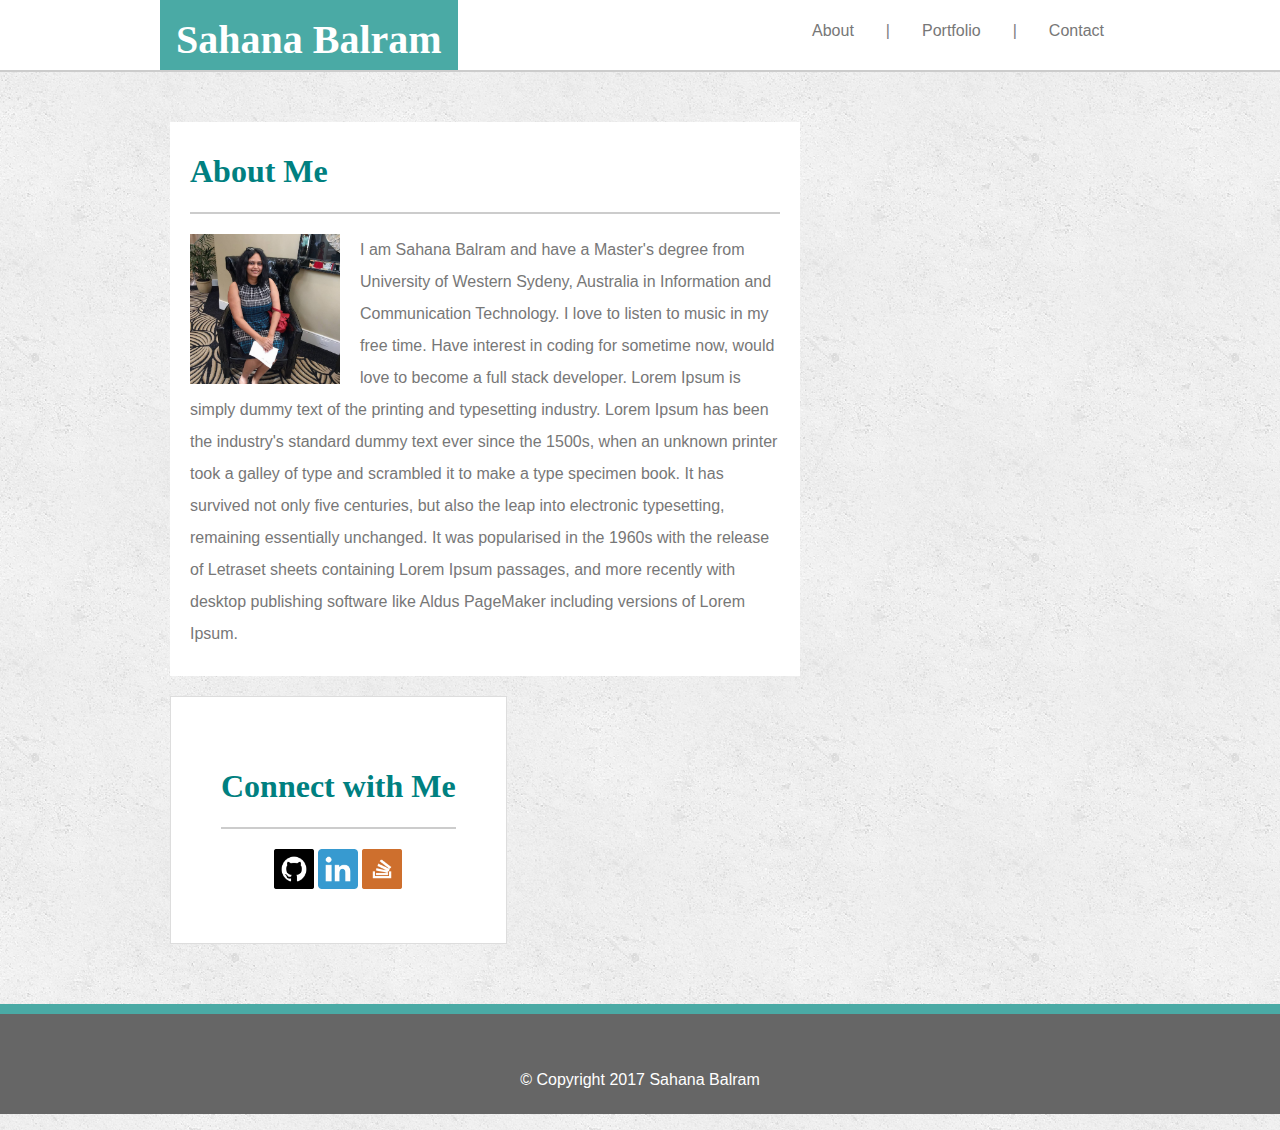
==== index.html @ df54266a "Fix minor formatting" ====
<!DOCTYPE html>
<html>

<head>
    <title>Sahana's Portfolio</title>
    <link rel="stylesheet" type="text/css" href="assests/css/reset.css">
    <link rel="stylesheet" type="text/css" href="assets/css/style.css">
</head>

<body>
    <nav>
        <div class="nav-container">
            <div class="main-name">
                <h1>Sahana Balram</h1>
            </div>
            <div class="navbar">
                <ul>
                    <li><a href="index.html">About</a></li>
                    <li id="seperator">|</li>
                    <li><a href="portfolio.html">Portfolio</a></li>
                    <li id="seperator">|</li>
                    <li id="end"><a href="contact.html">Contact</a></li>
                </ul>

            </div>
        </div>
    </nav>
    <div class="container">
        <div class="space"></div>
        <div class="content">
            <div class="main">
                <div class="main-bio">
                    <h1>About Me</h1>
                    <hr>
                    <img id="bio-image" src="assets/images/sahana.jpg" alt="Sahana Balram">
                    <p>
                        I am Sahana Balram and have a Master's degree from University of Western Sydeny, Australia in Information and Communication
                        Technology. I love to listen to music in my free time. Have interest in coding for sometime now,
                        would love to become a full stack developer. Lorem Ipsum is simply dummy text of the printing and
                        typesetting industry. Lorem Ipsum has been the industry's standard dummy text ever since the 1500s,
                        when an unknown printer took a galley of type and scrambled it to make a type specimen book. It has
                        survived not only five centuries, but also the leap into electronic typesetting, remaining essentially
                        unchanged. It was popularised in the 1960s with the release of Letraset sheets containing Lorem Ipsum
                        passages, and more recently with desktop publishing software like Aldus PageMaker including versions
                        of Lorem Ipsum.
                    </p>
                </div>
            </div>

            <div class="sidebar">
                <div class="connect">
                    <aside>
                        <h1>Connect with Me</h1>
                        <hr>
                        <div id="social-icons">
                            <a href="#"><img src="assets/images/github.png"></a>
                            <a href="#"><img src="assets/images/linkedin.png"></a>
                            <a href="#"><img src="assets/images/stackoverflow.png"></a>
                        </div>
                    </aside>
                </div>
            </div>

        </div>

    </div>
    <div class="pull"></div>
    <footer>
        <p id="copyright">&copy; Copyright 2017 Sahana Balram</p>
    </footer>
    </div>
</body>

</html>
---- assets/css/style.css ----
/*About Me  */

body {
    background-color: #ffffff;
    font-family: "Georgia, Times, Times New Roman, serif";
    background-image: url("../images/bg1.png");
    display: block;
    margin: 0 auto;
}

div.container {
    width: 960px;
    margin: 0 auto;
}

.nav-container {
    width: 960px;
    margin: 0 auto;
}

nav {
    height: 70px;
    border-bottom: 2px solid #cccccc;
    background-color: #fff;
}

.main-name {
    width: auto;
    height: 70px;
    float: left;
    display: inline-block;
    background-color: #4aaaa5;
    color: white;
    font-family: 'Georgia', Times, Times New Roman, serif;
    font-size: 20px;
}

.main-name h1 {
    margin: 0;
    padding: 16px;
    color: white;
    text-align: center;
}

.navbar {
    float: right;
    display: inline-block;
    font-family: 'Arial', 'Helvetica Neue', Helvetica, sans-serif;
}

.navbar ul {
    list-style-type: none;
    margin: 0;
    padding: 0;
}

.navbar li {
    display: block;
    color: gray;
    text-align: center;
    padding: 22px 16px;
    text-decoration: none;
}

.navbar ul li a {
    color: #777777;
    text-decoration: none;
}

ul {
    list-style-type: none;
    margin: 0;
    padding: 0;
    overflow: hidden;
    float: right;
}

li {
    float: left;
}

#seperator {
    color: gray;
}

#ending {
    padding: 0px;
}

.space {
    padding: 20px;
}

.content {
    margin-top: 0px;
    margin-bottom: 0px;
    height: 700px;
    /* border: 2px solid #dddddd; */
}

.main {
    width: 650px;
    float: left;
    /* margin: 10px;  */
}

.main-bio {
    color: teal;
    background-color: #fff;
    padding: 10px 20px 10px 20px;
    margin: 10px;
}

hr {
    height: 2px;
    background-color: #cccccc;
    border: none;
    margin: 20px 0 20px 0;
}

p {
    font-family: 'Arial', 'Helvetica Neue', Helvetica, sans-serif;
    line-height: 2;
    color: #777777;
}

#bio-image {
    width: 150px;
    height: 150px;
    float: left;
    margin-right: 20px;
}

#social-icons,
img {
    display: inline;
    width: 15%;
}

.sidebar {
    float: left;
    background-color: white;
    padding: 50px;
    border: 1px solid #dddddd;
    margin: 10px; 
}

.connect {
    background-color: white;
    color: teal;
    text-align: center;
}

aside {
    float: right;
}

img {
    width: 40px;
}

.pull {
    clear: both;
    height: 100px;
    padding-top: 50px;
}

footer {
    height: 100px;
    margin-top: -100px;
    line-height: 100px;
    vertical-align: middle;
    text-align: center;
    background-color: #666666;
    border-top: 10px solid #4aaaa5;
}

#copyright {
    line-height: 100px;
    vertical-align: middle;
    color: #fff;
}


/* Contact  */

form p {
    line-height: 2;
}

input {
    width: 100%;
    height: 25px;
}

#textarea {
    width: 100%;
    height: 200px;
    border-color: #dddddd;
}

button {
    background-color: #4aaaa5;
    border: none;
    margin-top: 25px;
    padding: 10px 20px 10px 20px;
    color: #fff;
    font-size: 18px;
}


/*Portfolio  */

.portfolio {
    width: 275px;
    height: 250px;
    position: relative;
    display: inline-block;
}

.portfolio-left {
    margin-right: 16px;
}

.portfolio-right {
    margin-left: 16px;
}

.portfolio img {
    position: absolute;
    width: 275px;
    height: 200px;
    left: 0;
    top: 0;
}

.title {
    position: relative;
    left: 0px;
    top: 135px;
    height:34px;
    text-align: center;
    padding: 13px;
    font-size: 24px;
    font-weight: bold;
    background-color: #4aaaa5;
    color: #fff;
}
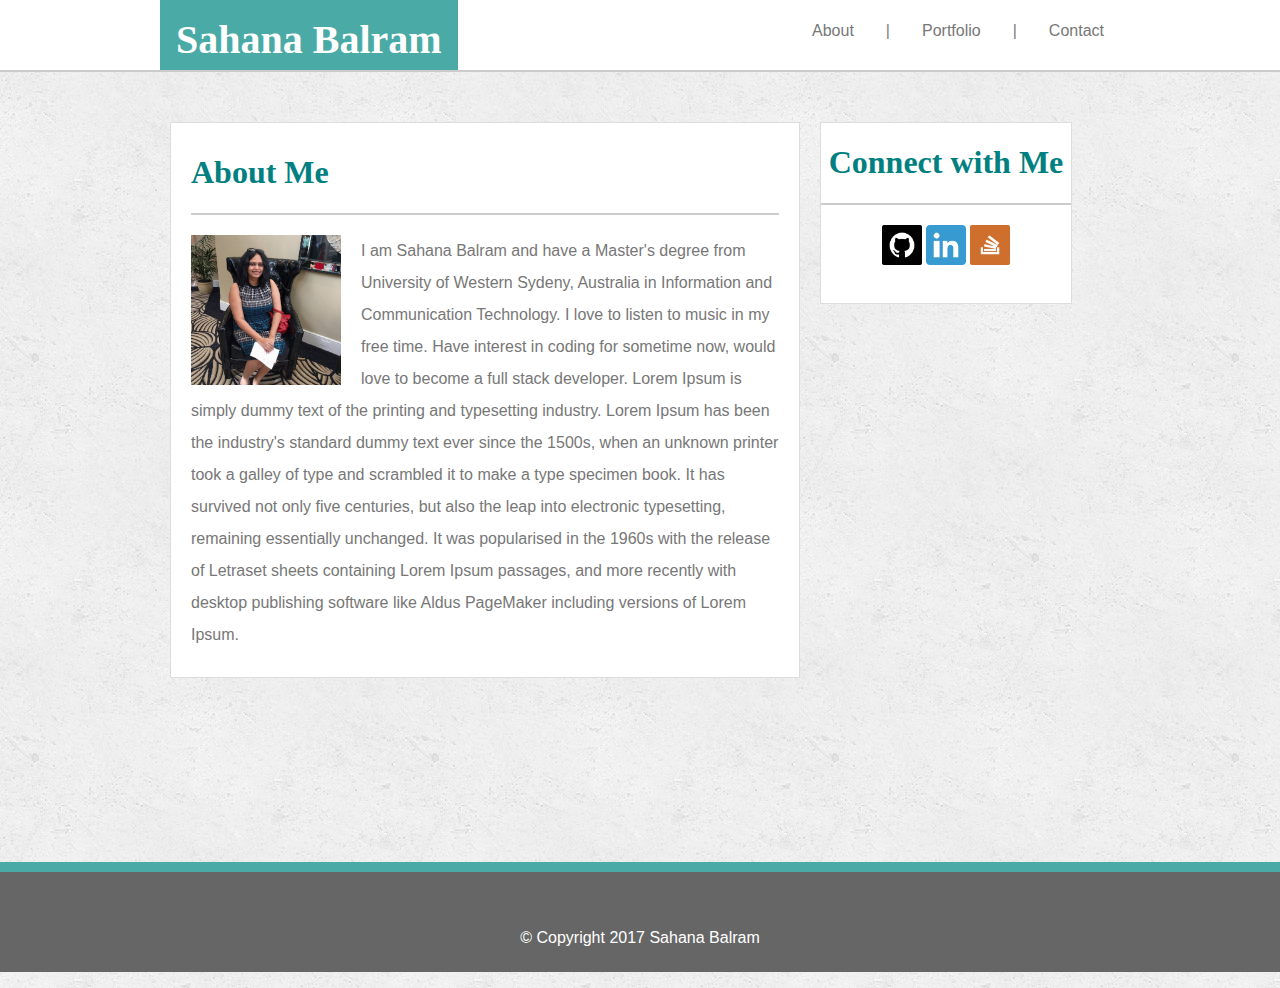
==== commit 77b49e8d: "made changes to the style.css file" ====
--- a/index.html
+++ b/index.html
@@ -19,7 +19,7 @@
                     <li id="seperator">|</li>
                     <li><a href="portfolio.html">Portfolio</a></li>
                     <li id="seperator">|</li>
-                    <li id="end"><a href="contact.html">Contact</a></li>
+                    <li><a href="contact.html">Contact</a></li>
                 </ul>
 
             </div>
@@ -53,9 +53,9 @@
                         <h1>Connect with Me</h1>
                         <hr>
                         <div id="social-icons">
-                            <a href="#"><img src="assets/images/github.png"></a>
-                            <a href="#"><img src="assets/images/linkedin.png"></a>
-                            <a href="#"><img src="assets/images/stackoverflow.png"></a>
+                            <a href="https://github.com/sahanabalram"><img src="assets/images/github.png"></a>
+                            <a href="https://www.linkedin.com/in/sahana-balram-a58b52123/"><img src="assets/images/linkedin.png"></a>
+                            <a href="https://stackoverflow.com/users/8128198/s-balram?tab=profile"><img src="assets/images/stackoverflow.png"></a>
                         </div>
                     </aside>
                 </div>
--- a/assets/css/style.css
+++ b/assets/css/style.css
@@ -67,6 +67,10 @@
     text-decoration: none;
 }
 
+.navbar ul li a:hover {
+    color: teal;
+}
+
 ul {
     list-style-type: none;
     margin: 0;
@@ -83,9 +87,7 @@
     color: gray;
 }
 
-#ending {
-    padding: 0px;
-}
+
 
 .space {
     padding: 20px;
@@ -95,7 +97,7 @@
     margin-top: 0px;
     margin-bottom: 0px;
     height: 700px;
-    /* border: 2px solid #dddddd; */
+    
 }
 
 .main {
@@ -109,6 +111,7 @@
     background-color: #fff;
     padding: 10px 20px 10px 20px;
     margin: 10px;
+    border: 1px solid #dddddd;
 }
 
 hr {
@@ -139,19 +142,24 @@
 
 .sidebar {
     float: left;
+    width: 250px;
+    height: 180px;
     background-color: white;
-    padding: 50px;
     border: 1px solid #dddddd;
-    margin: 10px; 
+    margin: 10px;
 }
 
 .connect {
     background-color: white;
     color: teal;
     text-align: center;
+    width: 250px;
+    height: 180px;
 }
 
 aside {
+    width: 250px;
+    height: 180px;
     float: right;
 }
 
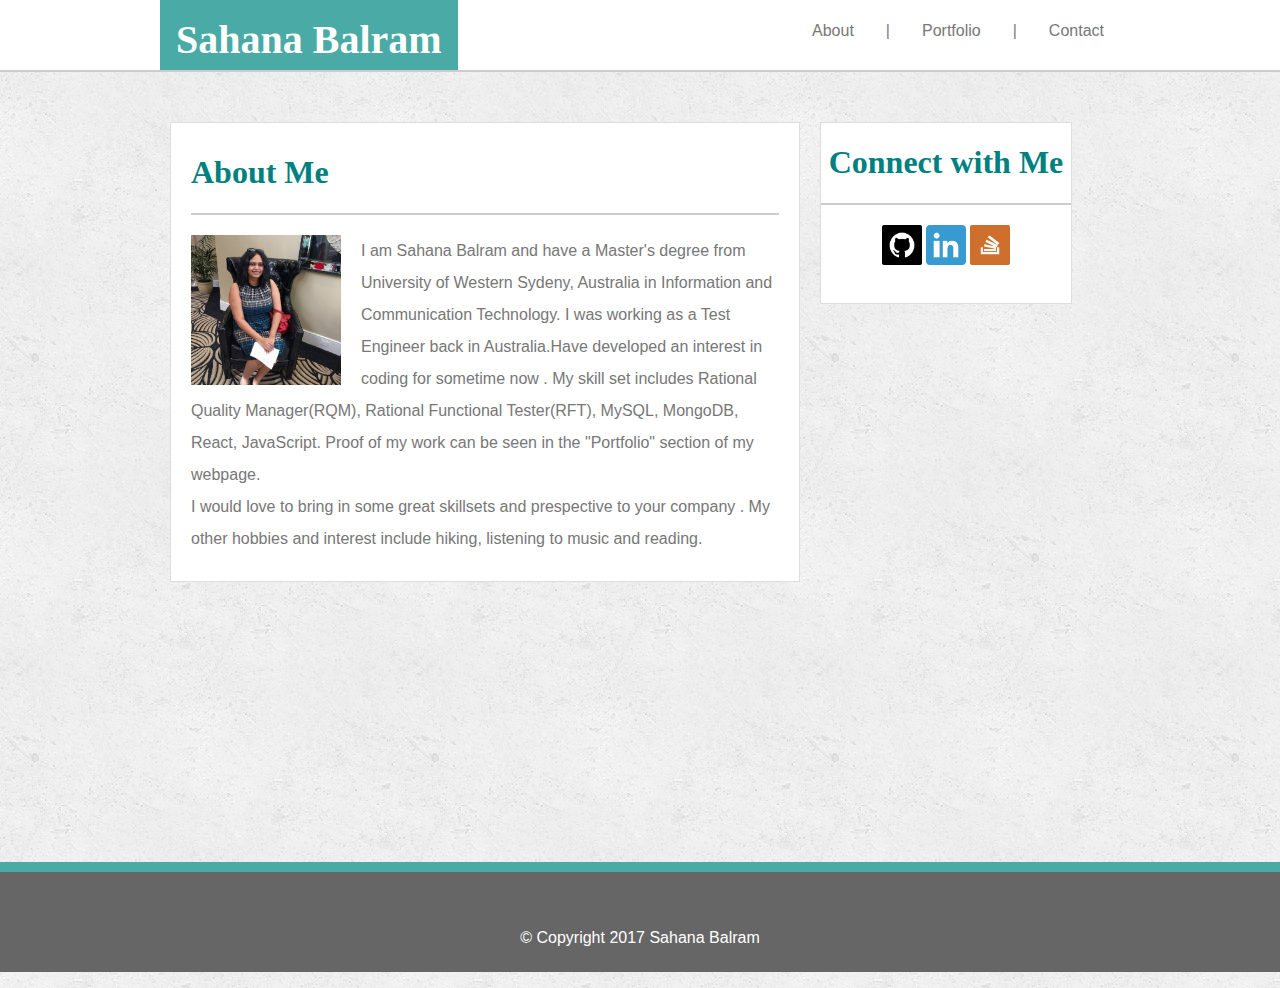
==== commit 82a4b4e9: "added target _blank for the links to open in a new tab and made changes to the main-bio class in ind" ====
--- a/index.html
+++ b/index.html
@@ -35,14 +35,11 @@
                     <img id="bio-image" src="assets/images/sahana.jpg" alt="Sahana Balram">
                     <p>
                         I am Sahana Balram and have a Master's degree from University of Western Sydeny, Australia in Information and Communication
-                        Technology. I love to listen to music in my free time. Have interest in coding for sometime now,
-                        would love to become a full stack developer. Lorem Ipsum is simply dummy text of the printing and
-                        typesetting industry. Lorem Ipsum has been the industry's standard dummy text ever since the 1500s,
-                        when an unknown printer took a galley of type and scrambled it to make a type specimen book. It has
-                        survived not only five centuries, but also the leap into electronic typesetting, remaining essentially
-                        unchanged. It was popularised in the 1960s with the release of Letraset sheets containing Lorem Ipsum
-                        passages, and more recently with desktop publishing software like Aldus PageMaker including versions
-                        of Lorem Ipsum.
+                        Technology. I  was working as a Test Engineer back in Australia.Have developed an interest in coding for sometime now . My skill set includes Rational Quality Manager(RQM), Rational Functional Tester(RFT), MySQL, MongoDB, React, JavaScript. Proof of my work can be seen in the "Portfolio" section of my webpage.
+                        <br>
+                        I would love to bring in some great skillsets and prespective to your company .
+                        My other hobbies and interest include hiking, listening to music and reading. 
+                         
                     </p>
                 </div>
             </div>
@@ -53,9 +50,9 @@
                         <h1>Connect with Me</h1>
                         <hr>
                         <div id="social-icons">
-                            <a href="https://github.com/sahanabalram"><img src="assets/images/github.png"></a>
-                            <a href="https://www.linkedin.com/in/sahana-balram-a58b52123/"><img src="assets/images/linkedin.png"></a>
-                            <a href="https://stackoverflow.com/users/8128198/s-balram?tab=profile"><img src="assets/images/stackoverflow.png"></a>
+                            <a href="https://github.com/sahanabalram" target="_blank"><img src="assets/images/github.png"></a>
+                            <a href="https://www.linkedin.com/in/sahana-balram-a58b52123/" target="_blank"><img src="assets/images/linkedin.png"></a>
+                            <a href="https://stackoverflow.com/users/8128198/s-balram?tab=profile" target="_blank"><img src="assets/images/stackoverflow.png"></a>
                         </div>
                     </aside>
                 </div>
